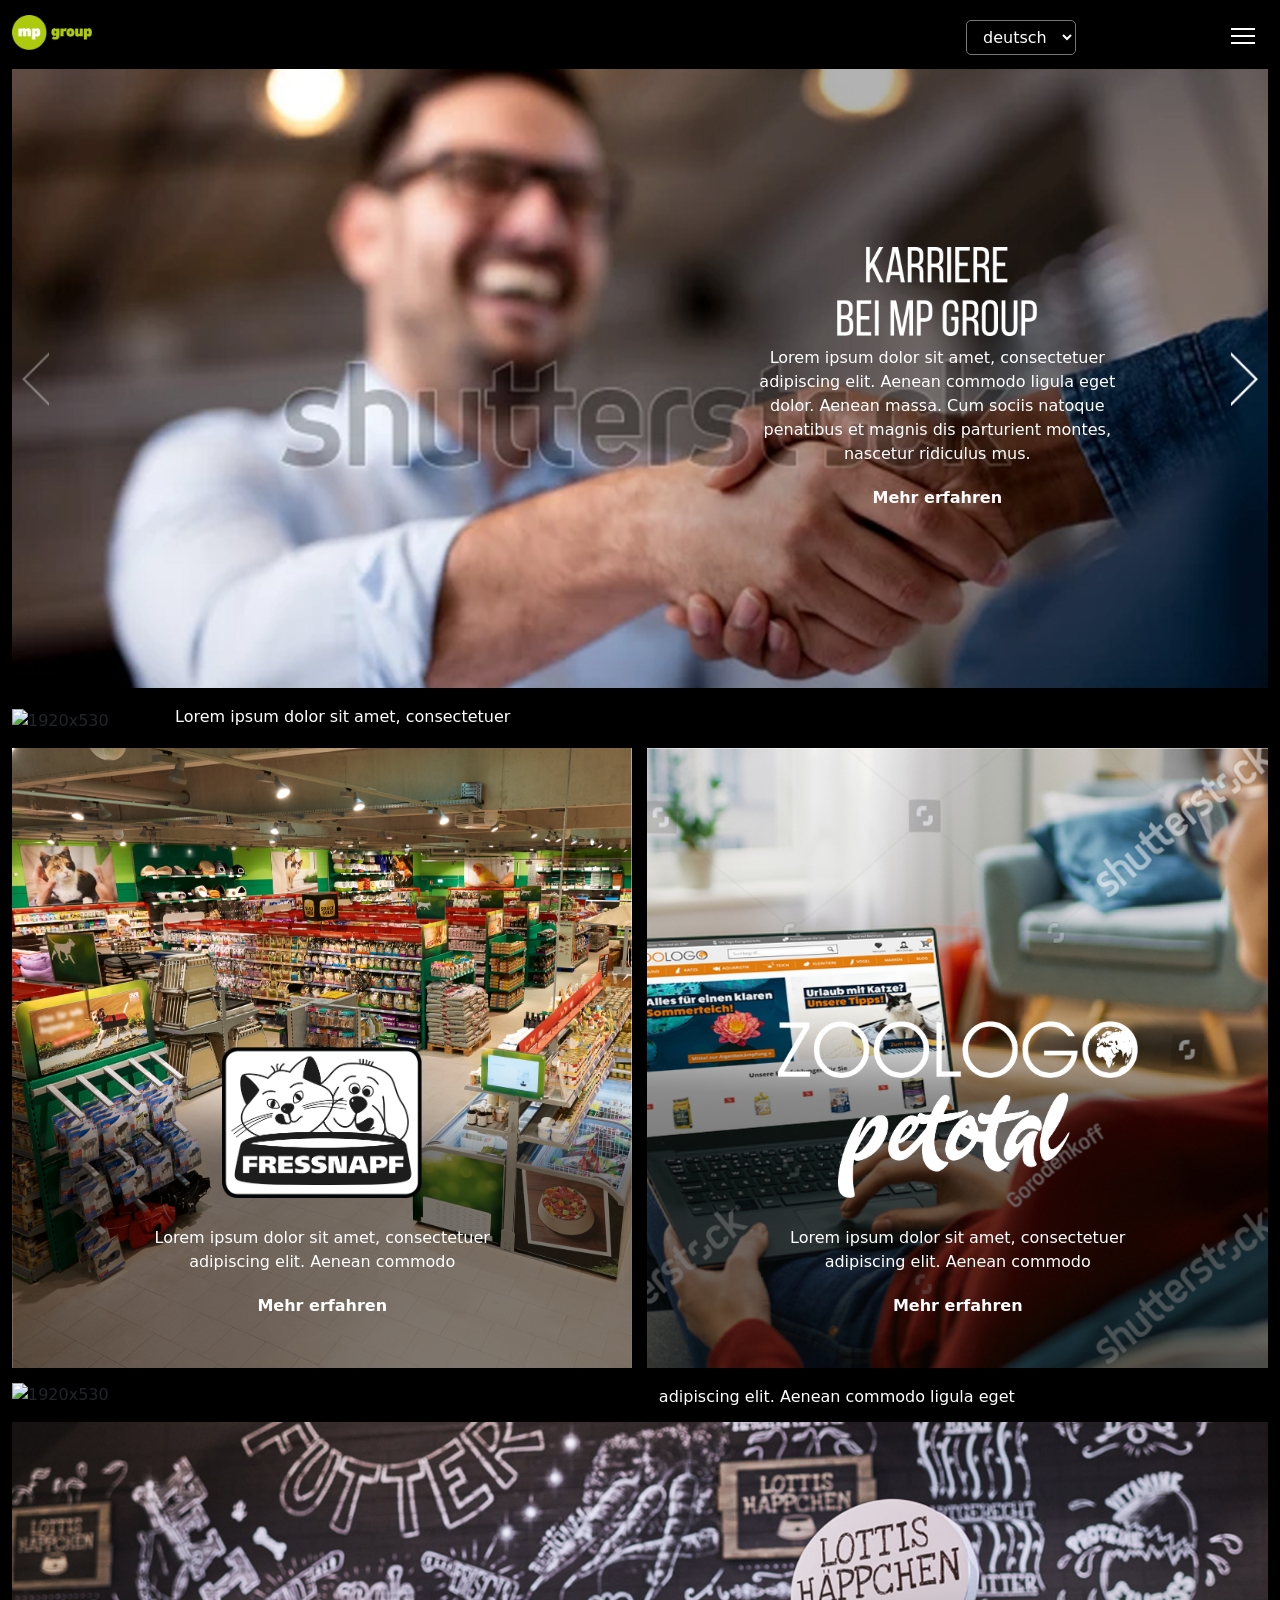
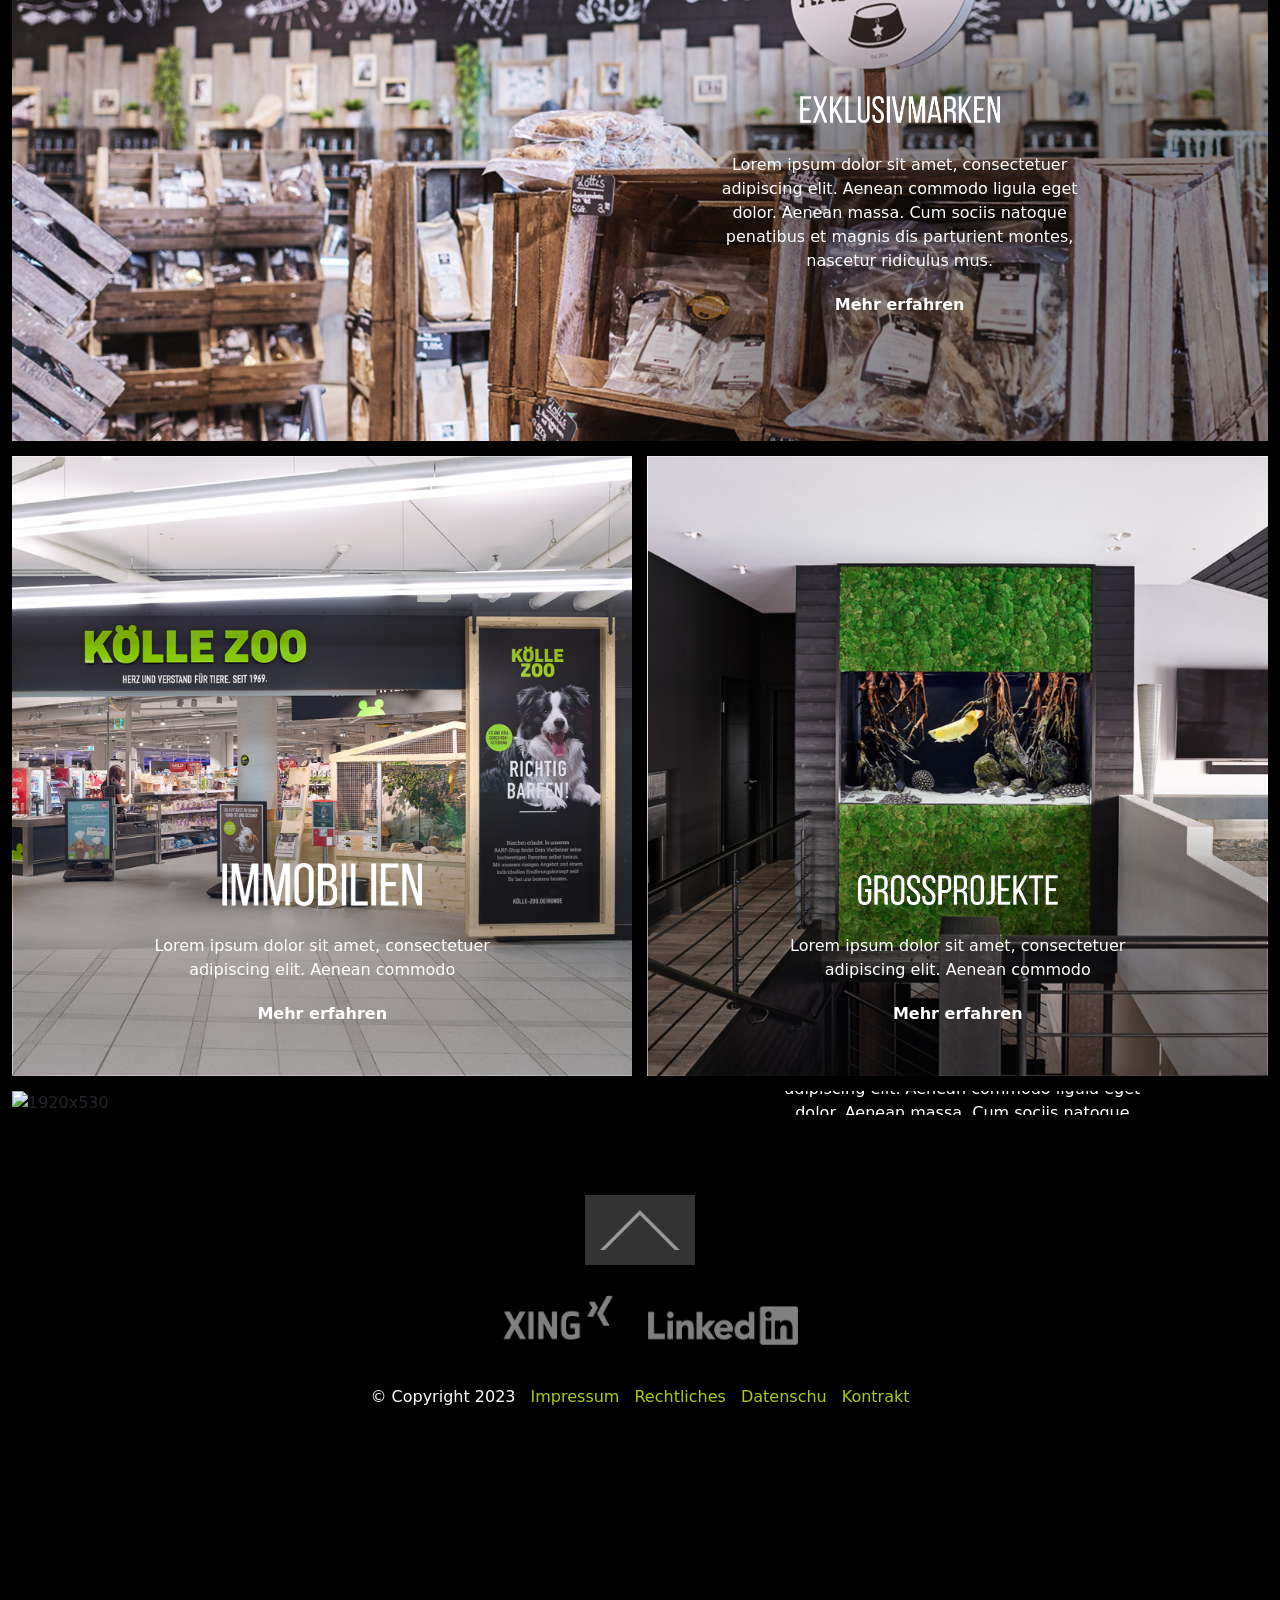
==== index.html @ 3fac7938 "first commit" ====
<!DOCTYPE html>
<html lang="vi">

<head>
  <title>MP Group</title>
  <meta charset="utf-8" />
  <meta name="viewport" content="width=device-width, initial-scale=1, shrink-to-fit=no" />

  <link rel="icon" href="css/images/favicon.ico">
  <link rel="stylesheet/less" type="text/css" href="css/styles.less" />
</head>

<body>
  <header>
    <section class="box-nav">
      <nav id="main-nav">
        <div class="container-fluid">
          <div class="row">
            <div class="col-xxl-2">
              <input id="main-menu-state" type="checkbox" />
              <label class="main-menu-btn" for="main-menu-state">
                <span class="main-menu-btn-icon"></span> Btn Menu Mobi
              </label>
              <div class="nav-brand">
                <a href="#">
                  <img src="images/mp-group-logo.png" />
                </a>
              </div>
            </div>
            <div class="col-xxl-10">
              <div class="box-languages">
                <div class="container-fluid">
                  <div class="row">
                    <select>
                      <option>deutsch</option>
                      <option>english</option>
                    </select>
                  </div>
                </div>
              </div>
              <div class="clear"></div>
              <!-- End topbar -->
              <ul id="main-menu" class="sm sm-clean">
                <li>
                  <a href="#!"> mp group </a>
                  <ul>
                    <li><a href="#!">News</a></li>
                    <li><a href="#!">Über uns</a></li>
                    <li><a href="#!">Karriere</a></li>
                  </ul>
                </li>
                <li><a href="#!">Kölle Zoo</a></li>
                <li><a href="#!">Fressnapf</a></li>
                <li><a href="#!">Zoologo</a></li>
                <li><a href="#!">mp services</a></li>
                <li><a href="#!">Exlusivmarken</a></li>
                <li><a href="#!">Immobilien</a></li>
                <li><a href="#!">Großprojekte</a></li>
                <li><a href="#!">Sonstige Projekte</a></li>
              </ul>
            </div>
          </div>
        </div>
      </nav>
    </section>
    <div class="clear"></div>
    <!-- End box-nav -->
  </header>

  <main>
    <section class="box-slide-main">
      <div class="container-fluid">
        <div class="swiper slide-main">
          <div class="swiper-wrapper">
            <div class="swiper-slide">
              <img src="images/mp-group-start-teaser1.jpg" alt="1920x530" />
              <div class="box-text">
                <div class="container-box-text">
                  <div class="title">
                    <img src="images/slide-1-1.png">
                  </div>
                  <div class="description">
                    Lorem ipsum dolor sit amet, consectetuer adipiscing elit.
                    Aenean commodo ligula eget dolor. Aenean massa. Cum sociis
                    natoque penatibus et magnis dis parturient montes, nascetur
                    ridiculus mus.
                  </div>
                  <div class="bottom-text">
                    <a href="#!">
                      Mehr erfahren
                    </a>
                  </div>
                </div>
              </div>
            </div>
            <div class="swiper-slide">
              <img src="images/mp-group-start-teaser2.jpg" alt="1920x530" />
              <div class="box-text">
                <div class="container-box-text">
                  <div class="title">
                    mp Group <br />
                    Über Uns
                  </div>
                  <div class="description">
                    Lorem ipsum dolor sit amet, consectetuer adipiscing elit.
                    Aenean commodo ligula eget dolor. Aenean massa. Cum sociis
                    natoque penatibus et magnis dis parturient montes, nascetur
                    ridiculus mus.
                  </div>
                  <div class="bottom-text">
                    <a href="#!">
                      Mehr erfahren
                    </a>
                  </div>
                </div>
              </div>
            </div>
            <div class="swiper-slide">
              <img src="images/mp-group-start-teaser3.jpg" alt="1920x530" />
            </div>
          </div>
          <div class="swiper-button-next">
            <img src="css/images/next.png">
          </div>
          <div class="swiper-button-prev">
            <img src="css/images/prev.png">
          </div>
          <div class="swiper-pagination"></div>
        </div>
      </div>
    </section>
    <div class="clear"></div>
    <!-- End slide main -->

    <section class="box-category-h">
      <div class="container-fluid">
        <div class="row">
          <div class="container-box-cat-h">
            <div class="item">
              <img src="images/cat-1.jpg" alt="1920x530" />
              <div class="box-text">
                <div class="container-box-text">
                  <div class="title">
                    <img src="images/koelle-Zoo-Logo-weiss-trans.png">
                  </div>
                  <div class="description">
                    Lorem ipsum dolor sit amet, consectetuer adipiscing elit.
                    Aenean commodo ligula eget dolor. Aenean massa. Cum sociis
                    natoque penatibus et magnis dis parturient montes, nascetur
                    ridiculus mus.
                  </div>
                  <div class="bottom-text">
                    <a href="#!">
                      Mehr erfahren
                    </a>
                  </div>
                </div>
              </div>
            </div>
            <div class="item">
              <img src="images/cat-2.jpg" alt="1920x530" />
              <div class="box-text">
                <div class="container-box-text">
                  <div class="title">
                    <img src="images/Fressnapf-swtrans-Logo.png">
                  </div>
                  <div class="description">
                    Lorem ipsum dolor sit amet, consectetuer adipiscing elit.
                    Aenean commodo
                  </div>
                  <div class="bottom-text">
                    <a href="#!">
                      Mehr erfahren
                    </a>
                  </div>
                </div>
              </div>
            </div>
            <div class="item">
              <img src="images/cat-3.jpg" alt="1920x530" />
              <div class="box-text">
                <div class="container-box-text">
                  <div class="title">
                    <img src="images/zoologo-petotal.png">
                  </div>
                  <div class="description">
                    Lorem ipsum dolor sit amet, consectetuer adipiscing elit.
                    Aenean commodo
                  </div>
                  <div class="bottom-text">
                    <a href="#!">
                      Mehr erfahren
                    </a>
                  </div>
                </div>
              </div>
            </div>
            <div class="item">
              <img src="images/cat-4.jpg" alt="1920x530" />
              <div class="box-text">
                <div class="container-box-text">
                  <div class="title">
                    <img src="images/mp-group-Logo-weiss-trans.png">
                  </div>
                  <div class="description">
                    Lorem ipsum dolor sit amet, consectetuer adipiscing elit.
                    Aenean commodo ligula eget dolor. Aenean massa. Cum sociis
                    natoque penatibus et magnis dis parturient montes, nascetur
                    ridiculus mus.
                  </div>
                  <div class="bottom-text">
                    <a href="#!">
                      Mehr erfahren
                    </a>
                  </div>
                </div>
              </div>
            </div>
            <div class="item">
              <img src="images/cat-5.jpg" alt="1920x530" />
              <div class="box-text">
                <div class="container-box-text">
                  <div class="title">
                    <img src="images/Exklusivmarken.png">
                  </div>
                  <div class="description">
                    Lorem ipsum dolor sit amet, consectetuer adipiscing elit.
                    Aenean commodo ligula eget dolor. Aenean massa. Cum sociis
                    natoque penatibus et magnis dis parturient montes, nascetur
                    ridiculus mus.
                  </div>
                  <div class="bottom-text">
                    <a href="#!">
                      Mehr erfahren
                    </a>
                  </div>
                </div>
              </div>
            </div>
            <div class="item">
              <img src="images/cat-6.jpg" alt="1920x530" />
              <div class="box-text">
                <div class="container-box-text">
                  <div class="title">
                    <img src="images/Immobilien.png">
                  </div>
                  <div class="description">
                    Lorem ipsum dolor sit amet, consectetuer adipiscing elit.
                    Aenean commodo
                  </div>
                  <div class="bottom-text">
                    <a href="#!">
                      Mehr erfahren
                    </a>
                  </div>
                </div>
              </div>
            </div>
            <div class="item">
              <img src="images/cat-7.jpg" alt="1920x530" />
              <div class="box-text">
                <div class="container-box-text">
                  <div class="title">
                    <img src="images/Großprojekte.png">
                  </div>
                  <div class="description">
                    Lorem ipsum dolor sit amet, consectetuer adipiscing elit.
                    Aenean commodo
                  </div>
                  <div class="bottom-text">
                    <a href="#!">
                      Mehr erfahren
                    </a>
                  </div>
                </div>
              </div>
            </div>
            <div class="item">
              <img src="images/cat-8.jpg" alt="1920x530" />
              <div class="box-text">
                <div class="container-box-text">
                  <div class="title">
                    <img src="images/Sonstige_Projekte.png">
                  </div>
                  <div class="description">
                    Lorem ipsum dolor sit amet, consectetuer adipiscing elit.
                    Aenean commodo ligula eget dolor. Aenean massa. Cum sociis
                    natoque penatibus et magnis dis parturient montes, nascetur
                    ridiculus mus.
                  </div>
                  <div class="bottom-text">
                    <a href="#!">
                      Mehr erfahren
                    </a>
                  </div>
                </div>
              </div>
            </div>
          </div>
        </div>
      </div>
    </section>
  </main>

  <footer>
    <div class="container-fluid">
      <div class="row">
        <div class="back-to-top">
          <img src="css/images/up.png">
        </div>
        <div class="brand-customer">
          <img src="images/logo-xing.png">
          <img src="images/logo-linkedin.png">
        </div>
        <div class="copyright">
          <div class="box-left">© Copyright 2023</div>
          <ul>
            <li><a href="#!">Impressum</a></li>
            <li><a href="#!">Rechtliches</a></li>
            <li><a href="#!">Datenschu</a></li>
            <li><a href="#!">Kontrakt</a></li>
          </ul>
        </div>
      </div>
    </div>
  </footer>

  <script type="text/javascript" src="js/base/jquery.min.js" defer></script>
  <script type="text/javascript" src="js/base/jquery.smartmenus.min.js" async></script>
  <script type="text/javascript" src="js/base/bootstrap.bundle.min.js" async></script>
  <script type="text/javascript" src="js/base/swiper-bundle.min.js"></script>
  <script type="text/javascript" src="js/base/less.js" async></script>
  <script type="text/javascript" src="js/main.js" defer></script>
</body>

</html>
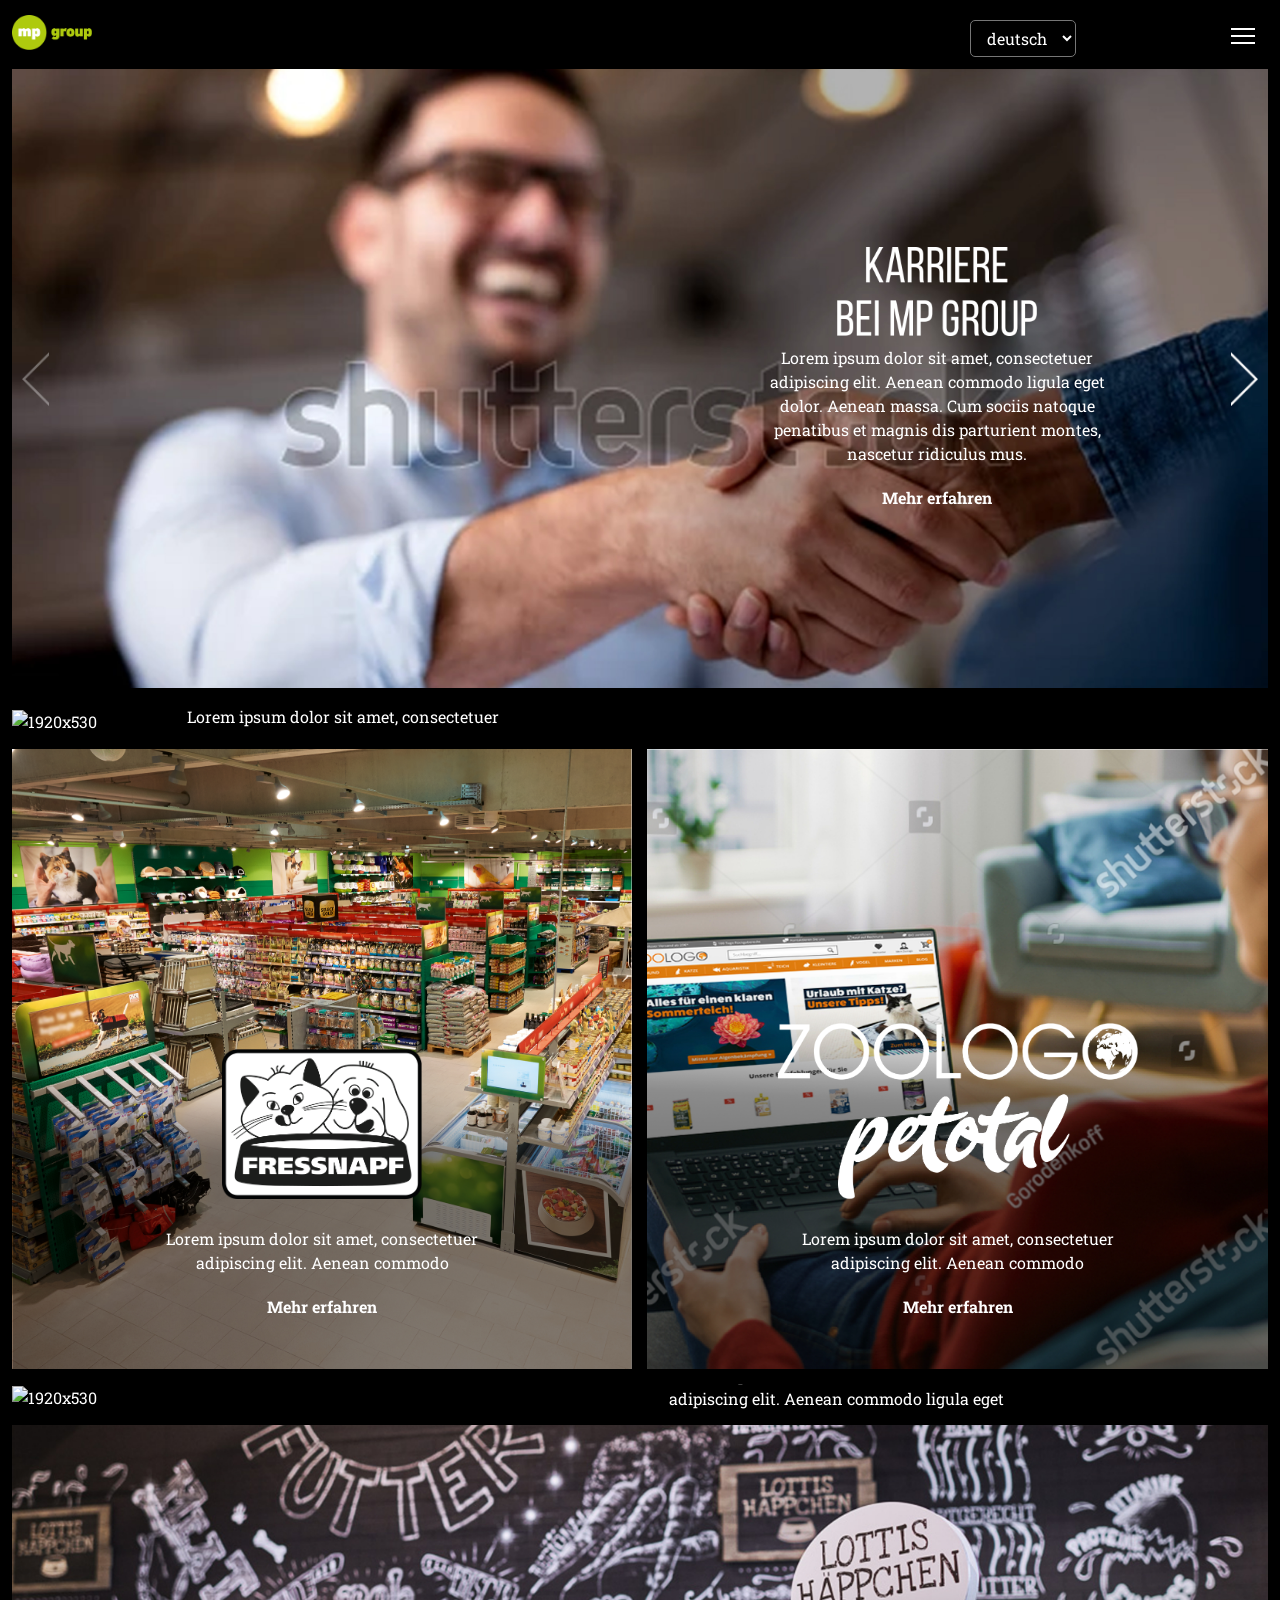
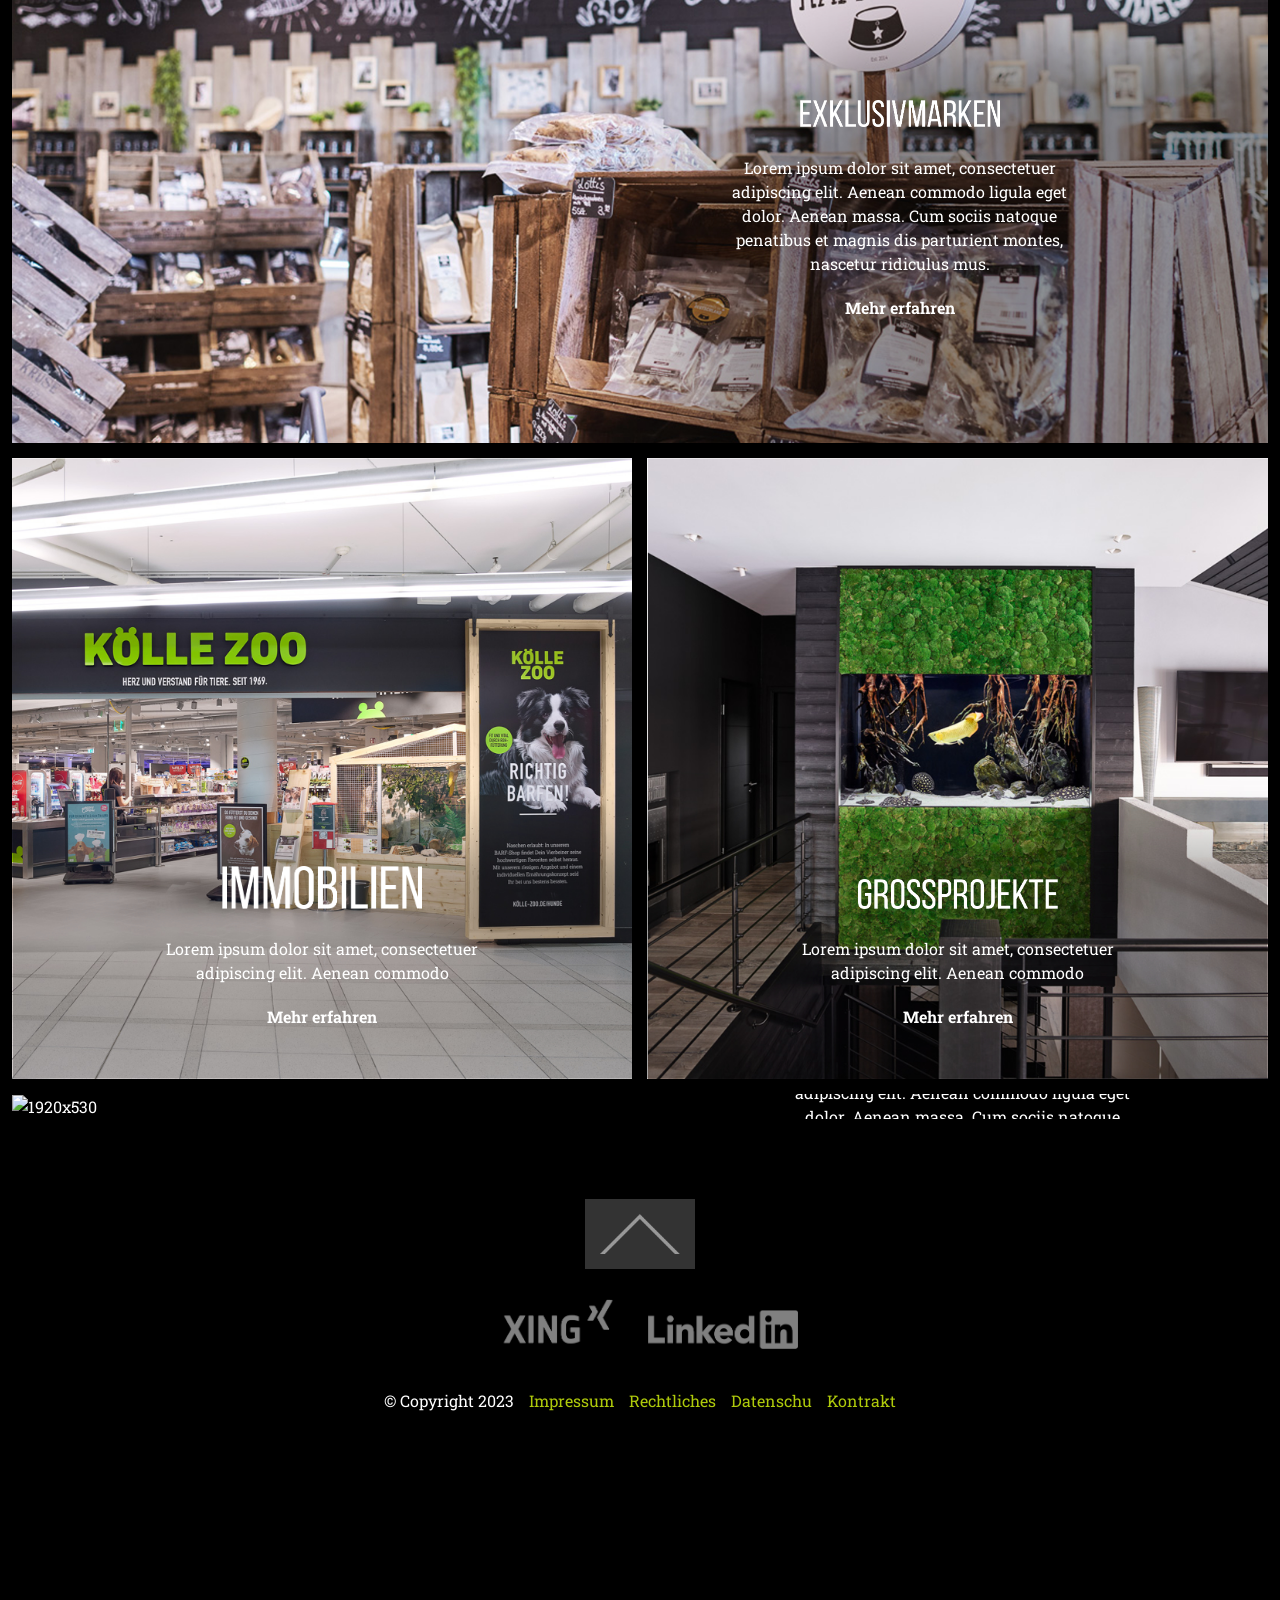
==== commit 98124876: "update indexHTML" ====
--- a/index.html
+++ b/index.html
@@ -1,336 +1,334 @@
 <!DOCTYPE html>
 <html lang="vi">
-
-<head>
-  <title>MP Group</title>
-  <meta charset="utf-8" />
-  <meta name="viewport" content="width=device-width, initial-scale=1, shrink-to-fit=no" />
-
-  <link rel="icon" href="css/images/favicon.ico">
-  <link rel="stylesheet/less" type="text/css" href="css/styles.less" />
-</head>
-
-<body>
-  <header>
-    <section class="box-nav">
-      <nav id="main-nav">
+  <head>
+    <title>MP Group</title>
+    <meta charset="utf-8" />
+    <meta
+      name="viewport"
+      content="width=device-width, initial-scale=1, shrink-to-fit=no"
+    />
+
+    <link rel="icon" href="image/common/favicon.ico" />
+    <link rel="stylesheet/less" type="text/css" href="css/start/styles.less" />
+  </head>
+
+  <body>
+    <header>
+      <section class="box-nav">
+        <nav id="main-nav">
+          <div class="container-fluid">
+            <div class="row">
+              <div class="col-xxl-2">
+                <input id="main-menu-state" type="checkbox" />
+                <label class="main-menu-btn" for="main-menu-state">
+                  <span class="main-menu-btn-icon"></span> Btn Menu Mobi
+                </label>
+                <div class="nav-brand">
+                  <a href="#">
+                    <img src="image/common/header/mp-group-logo.png" />
+                  </a>
+                </div>
+              </div>
+              <div class="col-xxl-10">
+                <div class="box-languages">
+                  <div class="container-fluid">
+                    <div class="row">
+                      <select>
+                        <option>deutsch</option>
+                        <option>english</option>
+                      </select>
+                    </div>
+                  </div>
+                </div>
+                <div class="clear"></div>
+                <!-- End topbar -->
+                <ul id="main-menu" class="sm sm-clean">
+                  <li>
+                    <a href="#!"> mp group </a>
+                    <ul>
+                      <li><a href="#!">News</a></li>
+                      <li><a href="#!">Über uns</a></li>
+                      <li><a href="#!">Karriere</a></li>
+                    </ul>
+                  </li>
+                  <li><a href="#!">Kölle Zoo</a></li>
+                  <li><a href="#!">Fressnapf</a></li>
+                  <li><a href="#!">Zoologo</a></li>
+                  <li><a href="#!">mp services</a></li>
+                  <li><a href="#!">Exlusivmarken</a></li>
+                  <li><a href="#!">Immobilien</a></li>
+                  <li><a href="#!">Großprojekte</a></li>
+                  <li><a href="#!">Sonstige Projekte</a></li>
+                </ul>
+              </div>
+            </div>
+          </div>
+        </nav>
+      </section>
+      <div class="clear"></div>
+      <!-- End box-nav -->
+    </header>
+
+    <main>
+      <section class="box-slide-main">
+        <div class="container-fluid">
+          <div class="swiper slide-main">
+            <div class="swiper-wrapper">
+              <div class="swiper-slide">
+                <img
+                  src="image/start/mp-group-start-teaser1.jpg"
+                  alt="1920x530"
+                />
+                <div class="box-text">
+                  <div class="container-box-text">
+                    <div class="title">
+                      <img src="image/start/slide-1-1.png" />
+                    </div>
+                    <div class="description">
+                      Lorem ipsum dolor sit amet, consectetuer adipiscing elit.
+                      Aenean commodo ligula eget dolor. Aenean massa. Cum sociis
+                      natoque penatibus et magnis dis parturient montes,
+                      nascetur ridiculus mus.
+                    </div>
+                    <div class="bottom-text">
+                      <a href="#!"> Mehr erfahren </a>
+                    </div>
+                  </div>
+                </div>
+              </div>
+              <div class="swiper-slide">
+                <img
+                  src="image/start/mp-group-start-teaser2.jpg"
+                  alt="1920x530"
+                />
+                <div class="box-text">
+                  <div class="container-box-text">
+                    <div class="title">
+                      mp Group <br />
+                      Über Uns
+                    </div>
+                    <div class="description">
+                      Lorem ipsum dolor sit amet, consectetuer adipiscing elit.
+                      Aenean commodo ligula eget dolor. Aenean massa. Cum sociis
+                      natoque penatibus et magnis dis parturient montes,
+                      nascetur ridiculus mus.
+                    </div>
+                    <div class="bottom-text">
+                      <a href="#!"> Mehr erfahren </a>
+                    </div>
+                  </div>
+                </div>
+              </div>
+              <div class="swiper-slide">
+                <img
+                  src="image/start/mp-group-start-teaser3.jpg"
+                  alt="1920x530"
+                />
+              </div>
+            </div>
+            <div class="swiper-button-next">
+              <img src="image/common/swiper/next.png" />
+            </div>
+            <div class="swiper-button-prev">
+              <img src="image/common/swiper/prev.png" />
+            </div>
+            <div class="swiper-pagination"></div>
+          </div>
+        </div>
+      </section>
+      <div class="clear"></div>
+      <!-- End slide main -->
+
+      <section class="box-category-h">
         <div class="container-fluid">
           <div class="row">
-            <div class="col-xxl-2">
-              <input id="main-menu-state" type="checkbox" />
-              <label class="main-menu-btn" for="main-menu-state">
-                <span class="main-menu-btn-icon"></span> Btn Menu Mobi
-              </label>
-              <div class="nav-brand">
-                <a href="#">
-                  <img src="images/mp-group-logo.png" />
-                </a>
-              </div>
-            </div>
-            <div class="col-xxl-10">
-              <div class="box-languages">
-                <div class="container-fluid">
-                  <div class="row">
-                    <select>
-                      <option>deutsch</option>
-                      <option>english</option>
-                    </select>
-                  </div>
-                </div>
-              </div>
-              <div class="clear"></div>
-              <!-- End topbar -->
-              <ul id="main-menu" class="sm sm-clean">
-                <li>
-                  <a href="#!"> mp group </a>
-                  <ul>
-                    <li><a href="#!">News</a></li>
-                    <li><a href="#!">Über uns</a></li>
-                    <li><a href="#!">Karriere</a></li>
-                  </ul>
-                </li>
-                <li><a href="#!">Kölle Zoo</a></li>
-                <li><a href="#!">Fressnapf</a></li>
-                <li><a href="#!">Zoologo</a></li>
-                <li><a href="#!">mp services</a></li>
-                <li><a href="#!">Exlusivmarken</a></li>
-                <li><a href="#!">Immobilien</a></li>
-                <li><a href="#!">Großprojekte</a></li>
-                <li><a href="#!">Sonstige Projekte</a></li>
-              </ul>
+            <div class="container-box-cat-h">
+              <div class="item">
+                <img src="image/start/cat-1.jpg" alt="1920x530" />
+                <div class="box-text">
+                  <div class="container-box-text">
+                    <div class="title">
+                      <img src="image/start/koelle-Zoo-Logo-weiss-trans.png" />
+                    </div>
+                    <div class="description">
+                      Lorem ipsum dolor sit amet, consectetuer adipiscing elit.
+                      Aenean commodo ligula eget dolor. Aenean massa. Cum sociis
+                      natoque penatibus et magnis dis parturient montes,
+                      nascetur ridiculus mus.
+                    </div>
+                    <div class="bottom-text">
+                      <a href="#!"> Mehr erfahren </a>
+                    </div>
+                  </div>
+                </div>
+              </div>
+              <div class="item">
+                <img src="image/start/cat-2.jpg" alt="1920x530" />
+                <div class="box-text">
+                  <div class="container-box-text">
+                    <div class="title">
+                      <img src="image/start/Fressnapf-swtrans-Logo.png" />
+                    </div>
+                    <div class="description">
+                      Lorem ipsum dolor sit amet, consectetuer adipiscing elit.
+                      Aenean commodo
+                    </div>
+                    <div class="bottom-text">
+                      <a href="#!"> Mehr erfahren </a>
+                    </div>
+                  </div>
+                </div>
+              </div>
+              <div class="item">
+                <img src="image/start/cat-3.jpg" alt="1920x530" />
+                <div class="box-text">
+                  <div class="container-box-text">
+                    <div class="title">
+                      <img src="image/start/zoologo-petotal.png" />
+                    </div>
+                    <div class="description">
+                      Lorem ipsum dolor sit amet, consectetuer adipiscing elit.
+                      Aenean commodo
+                    </div>
+                    <div class="bottom-text">
+                      <a href="#!"> Mehr erfahren </a>
+                    </div>
+                  </div>
+                </div>
+              </div>
+              <div class="item">
+                <img src="image/start/cat-4.jpg" alt="1920x530" />
+                <div class="box-text">
+                  <div class="container-box-text">
+                    <div class="title">
+                      <img src="image/start/mp-group-Logo-weiss-trans.png" />
+                    </div>
+                    <div class="description">
+                      Lorem ipsum dolor sit amet, consectetuer adipiscing elit.
+                      Aenean commodo ligula eget dolor. Aenean massa. Cum sociis
+                      natoque penatibus et magnis dis parturient montes,
+                      nascetur ridiculus mus.
+                    </div>
+                    <div class="bottom-text">
+                      <a href="#!"> Mehr erfahren </a>
+                    </div>
+                  </div>
+                </div>
+              </div>
+              <div class="item">
+                <img src="image/start/cat-5.jpg" alt="1920x530" />
+                <div class="box-text">
+                  <div class="container-box-text">
+                    <div class="title">
+                      <img src="image/start/Exklusivmarken.png" />
+                    </div>
+                    <div class="description">
+                      Lorem ipsum dolor sit amet, consectetuer adipiscing elit.
+                      Aenean commodo ligula eget dolor. Aenean massa. Cum sociis
+                      natoque penatibus et magnis dis parturient montes,
+                      nascetur ridiculus mus.
+                    </div>
+                    <div class="bottom-text">
+                      <a href="#!"> Mehr erfahren </a>
+                    </div>
+                  </div>
+                </div>
+              </div>
+              <div class="item">
+                <img src="image/start/cat-6.jpg" alt="1920x530" />
+                <div class="box-text">
+                  <div class="container-box-text">
+                    <div class="title">
+                      <img src="image/start/Immobilien.png" />
+                    </div>
+                    <div class="description">
+                      Lorem ipsum dolor sit amet, consectetuer adipiscing elit.
+                      Aenean commodo
+                    </div>
+                    <div class="bottom-text">
+                      <a href="#!"> Mehr erfahren </a>
+                    </div>
+                  </div>
+                </div>
+              </div>
+              <div class="item">
+                <img src="image/start/cat-7.jpg" alt="1920x530" />
+                <div class="box-text">
+                  <div class="container-box-text">
+                    <div class="title">
+                      <img src="image/start/Großprojekte.png" />
+                    </div>
+                    <div class="description">
+                      Lorem ipsum dolor sit amet, consectetuer adipiscing elit.
+                      Aenean commodo
+                    </div>
+                    <div class="bottom-text">
+                      <a href="#!"> Mehr erfahren </a>
+                    </div>
+                  </div>
+                </div>
+              </div>
+              <div class="item">
+                <img src="image/start/cat-8.jpg" alt="1920x530" />
+                <div class="box-text">
+                  <div class="container-box-text">
+                    <div class="title">
+                      <img src="image/start/Sonstige_Projekte.png" />
+                    </div>
+                    <div class="description">
+                      Lorem ipsum dolor sit amet, consectetuer adipiscing elit.
+                      Aenean commodo ligula eget dolor. Aenean massa. Cum sociis
+                      natoque penatibus et magnis dis parturient montes,
+                      nascetur ridiculus mus.
+                    </div>
+                    <div class="bottom-text">
+                      <a href="#!"> Mehr erfahren </a>
+                    </div>
+                  </div>
+                </div>
+              </div>
             </div>
           </div>
         </div>
-      </nav>
-    </section>
-    <div class="clear"></div>
-    <!-- End box-nav -->
-  </header>
-
-  <main>
-    <section class="box-slide-main">
+      </section>
+    </main>
+
+    <footer>
       <div class="container-fluid">
-        <div class="swiper slide-main">
-          <div class="swiper-wrapper">
-            <div class="swiper-slide">
-              <img src="images/mp-group-start-teaser1.jpg" alt="1920x530" />
-              <div class="box-text">
-                <div class="container-box-text">
-                  <div class="title">
-                    <img src="images/slide-1-1.png">
-                  </div>
-                  <div class="description">
-                    Lorem ipsum dolor sit amet, consectetuer adipiscing elit.
-                    Aenean commodo ligula eget dolor. Aenean massa. Cum sociis
-                    natoque penatibus et magnis dis parturient montes, nascetur
-                    ridiculus mus.
-                  </div>
-                  <div class="bottom-text">
-                    <a href="#!">
-                      Mehr erfahren
-                    </a>
-                  </div>
-                </div>
-              </div>
-            </div>
-            <div class="swiper-slide">
-              <img src="images/mp-group-start-teaser2.jpg" alt="1920x530" />
-              <div class="box-text">
-                <div class="container-box-text">
-                  <div class="title">
-                    mp Group <br />
-                    Über Uns
-                  </div>
-                  <div class="description">
-                    Lorem ipsum dolor sit amet, consectetuer adipiscing elit.
-                    Aenean commodo ligula eget dolor. Aenean massa. Cum sociis
-                    natoque penatibus et magnis dis parturient montes, nascetur
-                    ridiculus mus.
-                  </div>
-                  <div class="bottom-text">
-                    <a href="#!">
-                      Mehr erfahren
-                    </a>
-                  </div>
-                </div>
-              </div>
-            </div>
-            <div class="swiper-slide">
-              <img src="images/mp-group-start-teaser3.jpg" alt="1920x530" />
-            </div>
-          </div>
-          <div class="swiper-button-next">
-            <img src="css/images/next.png">
-          </div>
-          <div class="swiper-button-prev">
-            <img src="css/images/prev.png">
-          </div>
-          <div class="swiper-pagination"></div>
+        <div class="row">
+          <div class="back-to-top">
+            <img src="image/common/footer/up.png" />
+          </div>
+          <div class="brand-customer">
+            <img src="image/common/footer/logo-xing.png" />
+            <img src="image/common/footer/logo-linkedin.png" />
+          </div>
+          <div class="copyright">
+            <div class="box-left">© Copyright 2023</div>
+            <ul>
+              <li><a href="#!">Impressum</a></li>
+              <li><a href="#!">Rechtliches</a></li>
+              <li><a href="#!">Datenschu</a></li>
+              <li><a href="#!">Kontrakt</a></li>
+            </ul>
+          </div>
         </div>
       </div>
-    </section>
-    <div class="clear"></div>
-    <!-- End slide main -->
-
-    <section class="box-category-h">
-      <div class="container-fluid">
-        <div class="row">
-          <div class="container-box-cat-h">
-            <div class="item">
-              <img src="images/cat-1.jpg" alt="1920x530" />
-              <div class="box-text">
-                <div class="container-box-text">
-                  <div class="title">
-                    <img src="images/koelle-Zoo-Logo-weiss-trans.png">
-                  </div>
-                  <div class="description">
-                    Lorem ipsum dolor sit amet, consectetuer adipiscing elit.
-                    Aenean commodo ligula eget dolor. Aenean massa. Cum sociis
-                    natoque penatibus et magnis dis parturient montes, nascetur
-                    ridiculus mus.
-                  </div>
-                  <div class="bottom-text">
-                    <a href="#!">
-                      Mehr erfahren
-                    </a>
-                  </div>
-                </div>
-              </div>
-            </div>
-            <div class="item">
-              <img src="images/cat-2.jpg" alt="1920x530" />
-              <div class="box-text">
-                <div class="container-box-text">
-                  <div class="title">
-                    <img src="images/Fressnapf-swtrans-Logo.png">
-                  </div>
-                  <div class="description">
-                    Lorem ipsum dolor sit amet, consectetuer adipiscing elit.
-                    Aenean commodo
-                  </div>
-                  <div class="bottom-text">
-                    <a href="#!">
-                      Mehr erfahren
-                    </a>
-                  </div>
-                </div>
-              </div>
-            </div>
-            <div class="item">
-              <img src="images/cat-3.jpg" alt="1920x530" />
-              <div class="box-text">
-                <div class="container-box-text">
-                  <div class="title">
-                    <img src="images/zoologo-petotal.png">
-                  </div>
-                  <div class="description">
-                    Lorem ipsum dolor sit amet, consectetuer adipiscing elit.
-                    Aenean commodo
-                  </div>
-                  <div class="bottom-text">
-                    <a href="#!">
-                      Mehr erfahren
-                    </a>
-                  </div>
-                </div>
-              </div>
-            </div>
-            <div class="item">
-              <img src="images/cat-4.jpg" alt="1920x530" />
-              <div class="box-text">
-                <div class="container-box-text">
-                  <div class="title">
-                    <img src="images/mp-group-Logo-weiss-trans.png">
-                  </div>
-                  <div class="description">
-                    Lorem ipsum dolor sit amet, consectetuer adipiscing elit.
-                    Aenean commodo ligula eget dolor. Aenean massa. Cum sociis
-                    natoque penatibus et magnis dis parturient montes, nascetur
-                    ridiculus mus.
-                  </div>
-                  <div class="bottom-text">
-                    <a href="#!">
-                      Mehr erfahren
-                    </a>
-                  </div>
-                </div>
-              </div>
-            </div>
-            <div class="item">
-              <img src="images/cat-5.jpg" alt="1920x530" />
-              <div class="box-text">
-                <div class="container-box-text">
-                  <div class="title">
-                    <img src="images/Exklusivmarken.png">
-                  </div>
-                  <div class="description">
-                    Lorem ipsum dolor sit amet, consectetuer adipiscing elit.
-                    Aenean commodo ligula eget dolor. Aenean massa. Cum sociis
-                    natoque penatibus et magnis dis parturient montes, nascetur
-                    ridiculus mus.
-                  </div>
-                  <div class="bottom-text">
-                    <a href="#!">
-                      Mehr erfahren
-                    </a>
-                  </div>
-                </div>
-              </div>
-            </div>
-            <div class="item">
-              <img src="images/cat-6.jpg" alt="1920x530" />
-              <div class="box-text">
-                <div class="container-box-text">
-                  <div class="title">
-                    <img src="images/Immobilien.png">
-                  </div>
-                  <div class="description">
-                    Lorem ipsum dolor sit amet, consectetuer adipiscing elit.
-                    Aenean commodo
-                  </div>
-                  <div class="bottom-text">
-                    <a href="#!">
-                      Mehr erfahren
-                    </a>
-                  </div>
-                </div>
-              </div>
-            </div>
-            <div class="item">
-              <img src="images/cat-7.jpg" alt="1920x530" />
-              <div class="box-text">
-                <div class="container-box-text">
-                  <div class="title">
-                    <img src="images/Großprojekte.png">
-                  </div>
-                  <div class="description">
-                    Lorem ipsum dolor sit amet, consectetuer adipiscing elit.
-                    Aenean commodo
-                  </div>
-                  <div class="bottom-text">
-                    <a href="#!">
-                      Mehr erfahren
-                    </a>
-                  </div>
-                </div>
-              </div>
-            </div>
-            <div class="item">
-              <img src="images/cat-8.jpg" alt="1920x530" />
-              <div class="box-text">
-                <div class="container-box-text">
-                  <div class="title">
-                    <img src="images/Sonstige_Projekte.png">
-                  </div>
-                  <div class="description">
-                    Lorem ipsum dolor sit amet, consectetuer adipiscing elit.
-                    Aenean commodo ligula eget dolor. Aenean massa. Cum sociis
-                    natoque penatibus et magnis dis parturient montes, nascetur
-                    ridiculus mus.
-                  </div>
-                  <div class="bottom-text">
-                    <a href="#!">
-                      Mehr erfahren
-                    </a>
-                  </div>
-                </div>
-              </div>
-            </div>
-          </div>
-        </div>
-      </div>
-    </section>
-  </main>
-
-  <footer>
-    <div class="container-fluid">
-      <div class="row">
-        <div class="back-to-top">
-          <img src="css/images/up.png">
-        </div>
-        <div class="brand-customer">
-          <img src="images/logo-xing.png">
-          <img src="images/logo-linkedin.png">
-        </div>
-        <div class="copyright">
-          <div class="box-left">© Copyright 2023</div>
-          <ul>
-            <li><a href="#!">Impressum</a></li>
-            <li><a href="#!">Rechtliches</a></li>
-            <li><a href="#!">Datenschu</a></li>
-            <li><a href="#!">Kontrakt</a></li>
-          </ul>
-        </div>
-      </div>
-    </div>
-  </footer>
-
-  <script type="text/javascript" src="js/base/jquery.min.js" defer></script>
-  <script type="text/javascript" src="js/base/jquery.smartmenus.min.js" async></script>
-  <script type="text/javascript" src="js/base/bootstrap.bundle.min.js" async></script>
-  <script type="text/javascript" src="js/base/swiper-bundle.min.js"></script>
-  <script type="text/javascript" src="js/base/less.js" async></script>
-  <script type="text/javascript" src="js/main.js" defer></script>
-</body>
-
-</html>+    </footer>
+
+    <script type="text/javascript" src="js/base/jquery.min.js" defer></script>
+    <script
+      type="text/javascript"
+      src="js/base/jquery.smartmenus.min.js"
+      async
+    ></script>
+    <script
+      type="text/javascript"
+      src="js/base/bootstrap.bundle.min.js"
+      async
+    ></script>
+    <script type="text/javascript" src="js/base/swiper-bundle.min.js"></script>
+    <script type="text/javascript" src="js/base/less.js" async></script>
+    <script type="text/javascript" src="js/main.js" defer></script>
+  </body>
+</html>
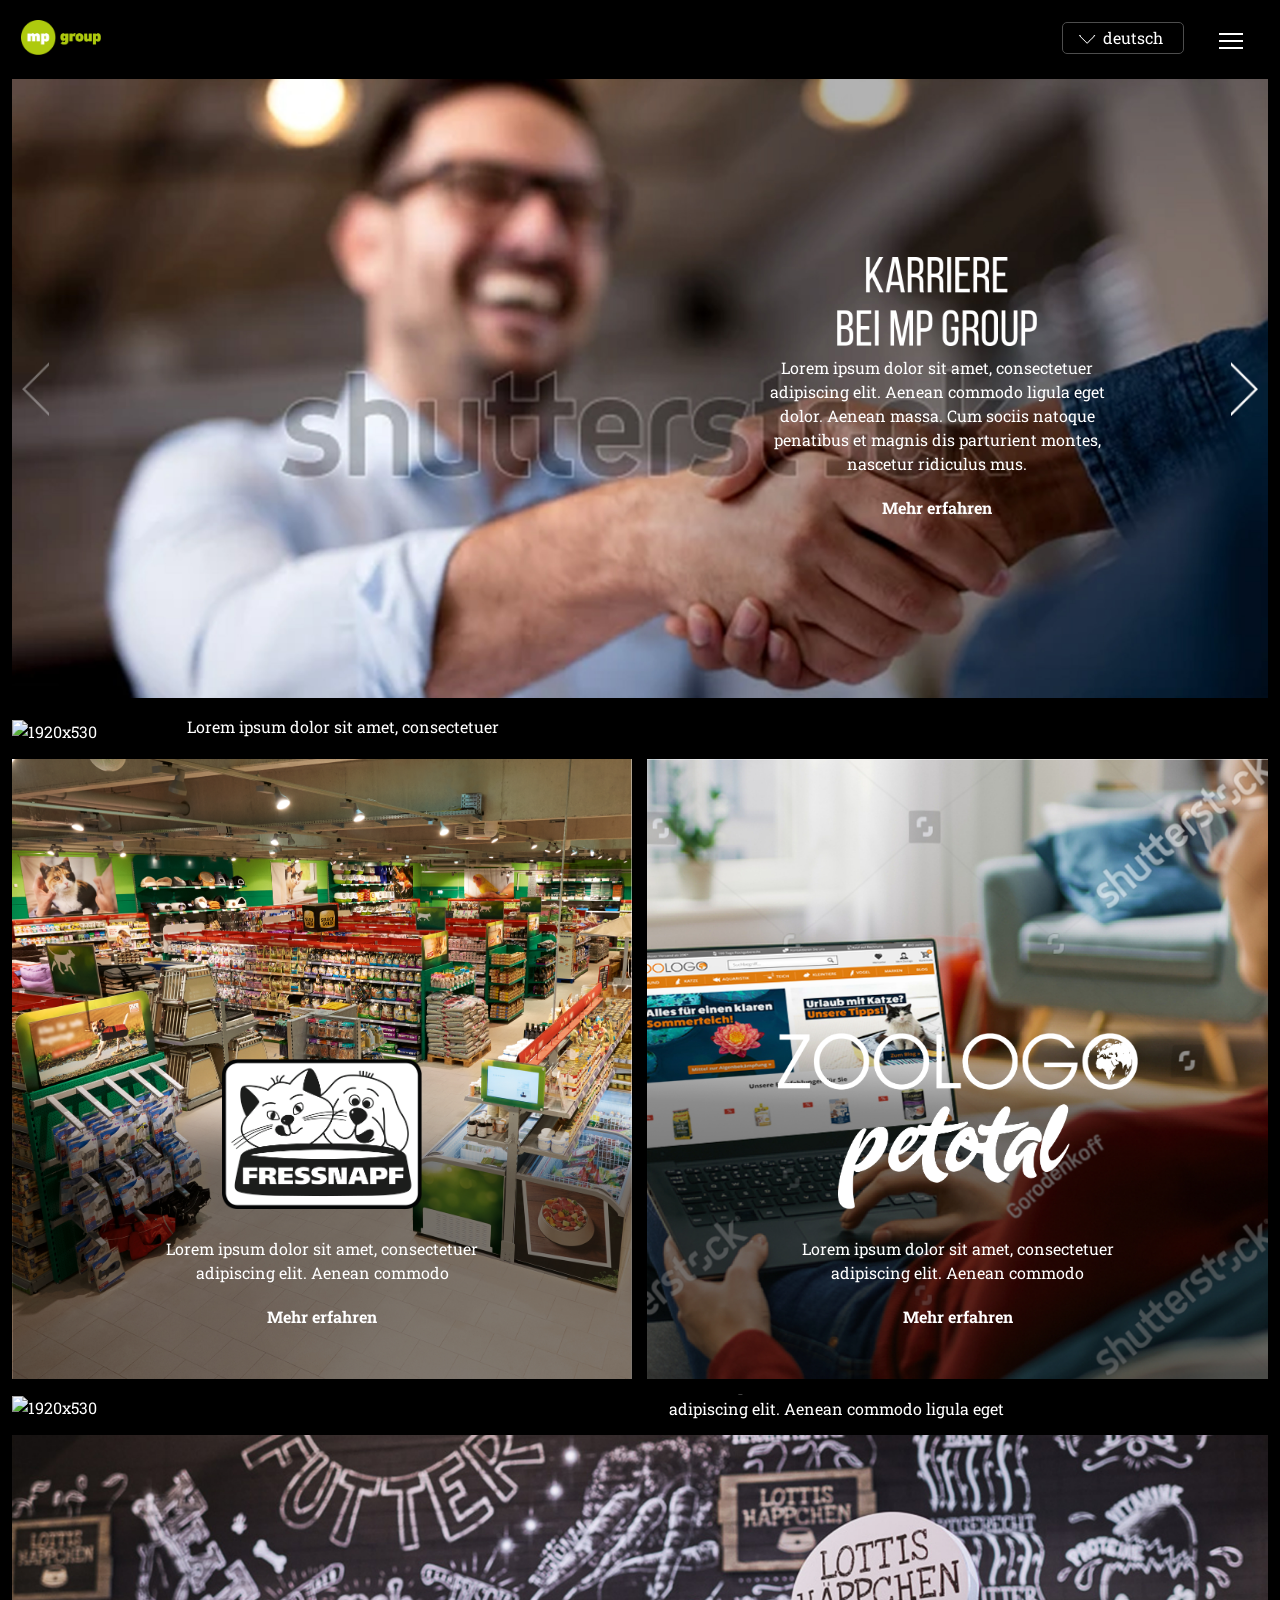
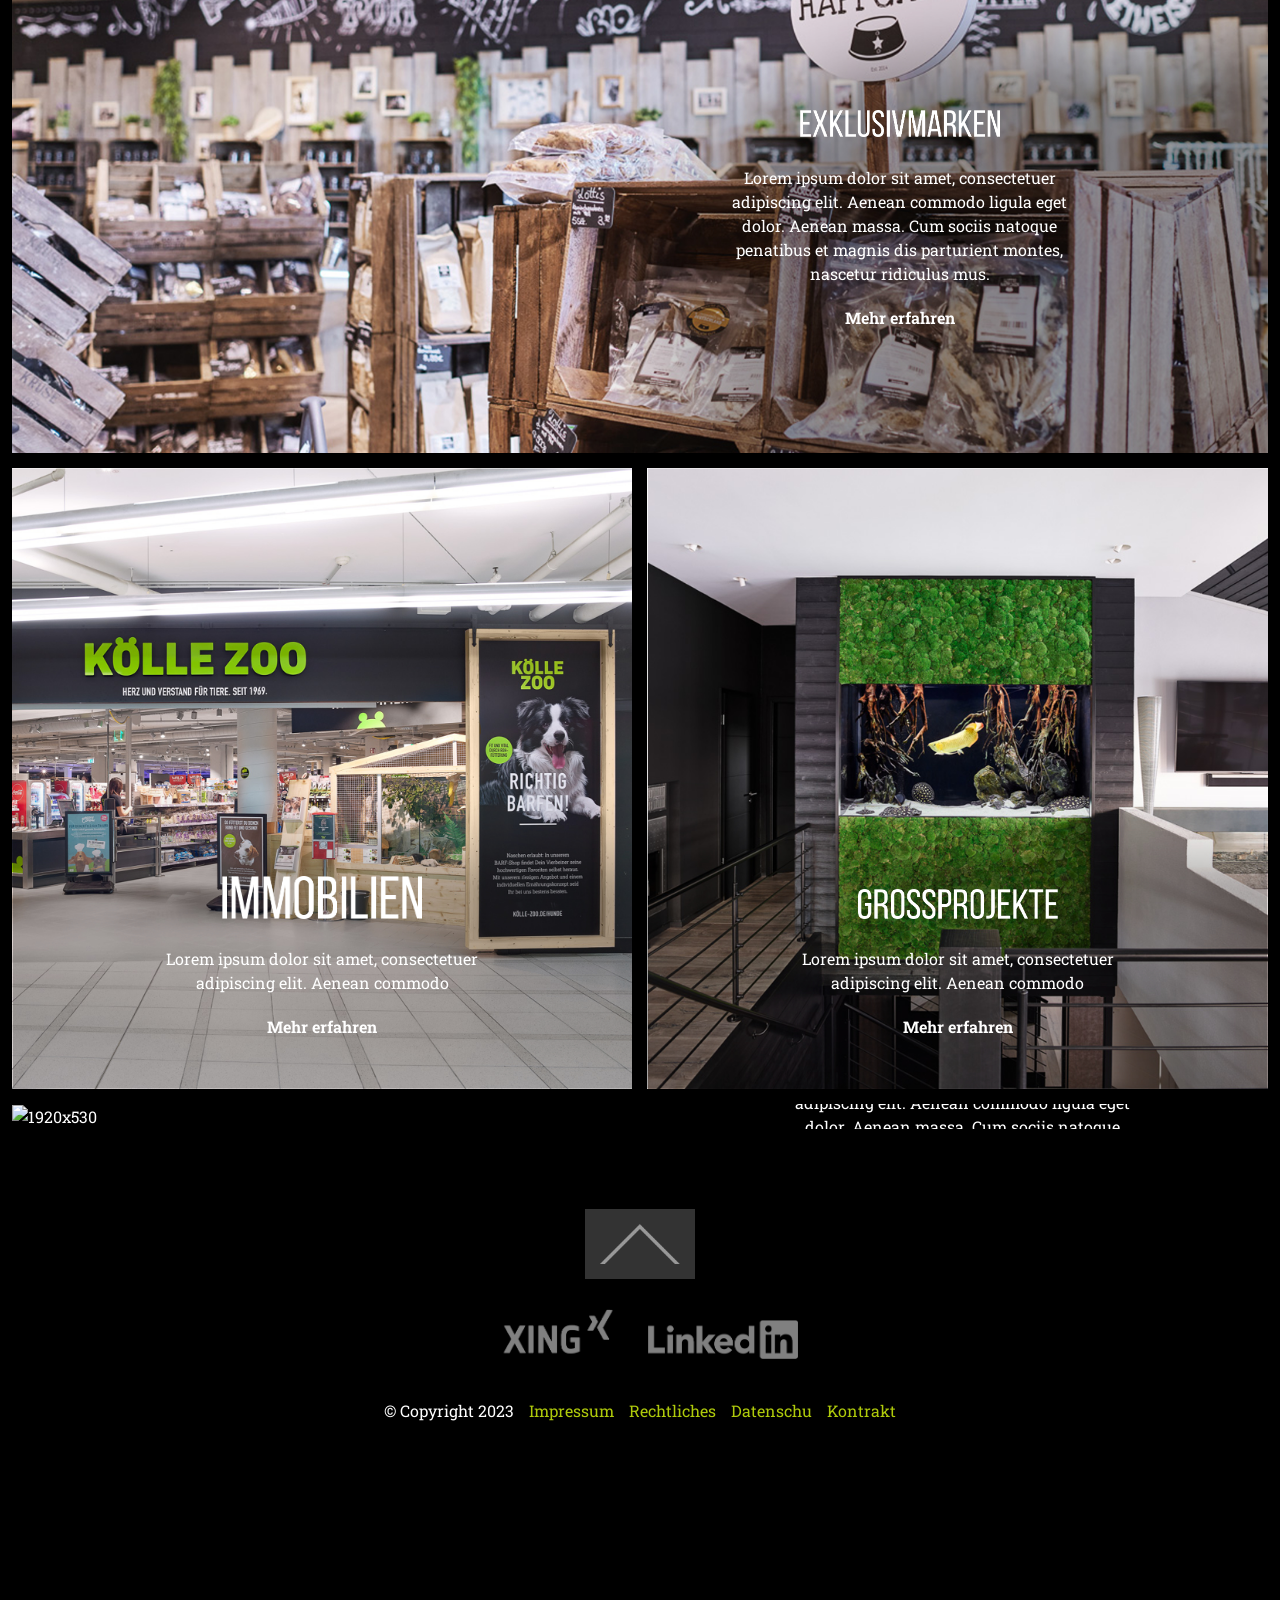
==== commit df63c6a5: "update header for all pages" ====
--- a/index.html
+++ b/index.html
@@ -1,5 +1,5 @@
 <!DOCTYPE html>
-<html lang="vi">
+<html lang="de">
   <head>
     <title>MP Group</title>
     <meta charset="utf-8" />
@@ -8,8 +8,32 @@
       content="width=device-width, initial-scale=1, shrink-to-fit=no"
     />
 
-    <link rel="icon" href="image/common/favicon.ico" />
-    <link rel="stylesheet/less" type="text/css" href="css/start/styles.less" />
+    <link
+      rel="apple-touch-icon"
+      sizes="152x152"
+      href="image/common/favicon/apple-touch-icon.png"
+    />
+    <link
+      rel="icon"
+      type="image/png"
+      sizes="32x32"
+      href="image/common/favicon/favicon-32x32.png"
+    />
+    <link
+      rel="icon"
+      type="image/png"
+      sizes="16x16"
+      href="image/common/favicon/favicon-16x16.png"
+    />
+    <link rel="manifest" href="image/common/favicon/site.webmanifest" />
+    <link
+      rel="mask-icon"
+      href="image/common/favicon/safari-pinned-tab.svg"
+      color="#5bbad5"
+    />
+    <meta name="msapplication-TileColor" content="#da532c" />
+    <meta name="theme-color" content="#ffffff" />
+    <link rel="stylesheet/less" type="text/css" href="css/styles.less" />
   </head>
 
   <body>
@@ -29,11 +53,11 @@
                   </a>
                 </div>
               </div>
-              <div class="col-xxl-10">
+              <div class="col-xxl-10 main-menu-wrapper">
                 <div class="box-languages">
                   <div class="container-fluid">
                     <div class="row">
-                      <select>
+                      <select id="languages-select">
                         <option>deutsch</option>
                         <option>english</option>
                       </select>
@@ -43,22 +67,22 @@
                 <div class="clear"></div>
                 <!-- End topbar -->
                 <ul id="main-menu" class="sm sm-clean">
-                  <li>
+                  <li class="menu-item active">
                     <a href="#!"> mp group </a>
                     <ul>
-                      <li><a href="#!">News</a></li>
-                      <li><a href="#!">Über uns</a></li>
-                      <li><a href="#!">Karriere</a></li>
+                      <li class="sub-menu-item"><a href="#!">News</a></li>
+                      <li class="sub-menu-item"><a href="#!">Über uns</a></li>
+                      <li class="sub-menu-item"><a href="#!">Karriere</a></li>
                     </ul>
                   </li>
-                  <li><a href="#!">Kölle Zoo</a></li>
-                  <li><a href="#!">Fressnapf</a></li>
-                  <li><a href="#!">Zoologo</a></li>
-                  <li><a href="#!">mp services</a></li>
-                  <li><a href="#!">Exlusivmarken</a></li>
-                  <li><a href="#!">Immobilien</a></li>
-                  <li><a href="#!">Großprojekte</a></li>
-                  <li><a href="#!">Sonstige Projekte</a></li>
+                  <li class="menu-item"><a href="#!">Kölle Zoo</a></li>
+                  <li class="menu-item"><a href="#!">Fressnapf</a></li>
+                  <li class="menu-item"><a href="#!">Zoologo</a></li>
+                  <li class="menu-item"><a href="#!">mp services</a></li>
+                  <li class="menu-item"><a href="#!">Exlusivmarken</a></li>
+                  <li class="menu-item"><a href="#!">Immobilien</a></li>
+                  <li class="menu-item"><a href="#!">Großprojekte</a></li>
+                  <li class="menu-item"><a href="#!">Sonstige Projekte</a></li>
                 </ul>
               </div>
             </div>
@@ -316,6 +340,13 @@
       </div>
     </footer>
 
+    <script>
+      less = {
+        env: "development",
+        relativeUrls: true,
+      };
+    </script>
+    <script src="js/base/custom-select.min.js"></script>
     <script type="text/javascript" src="js/base/jquery.min.js" defer></script>
     <script
       type="text/javascript"
